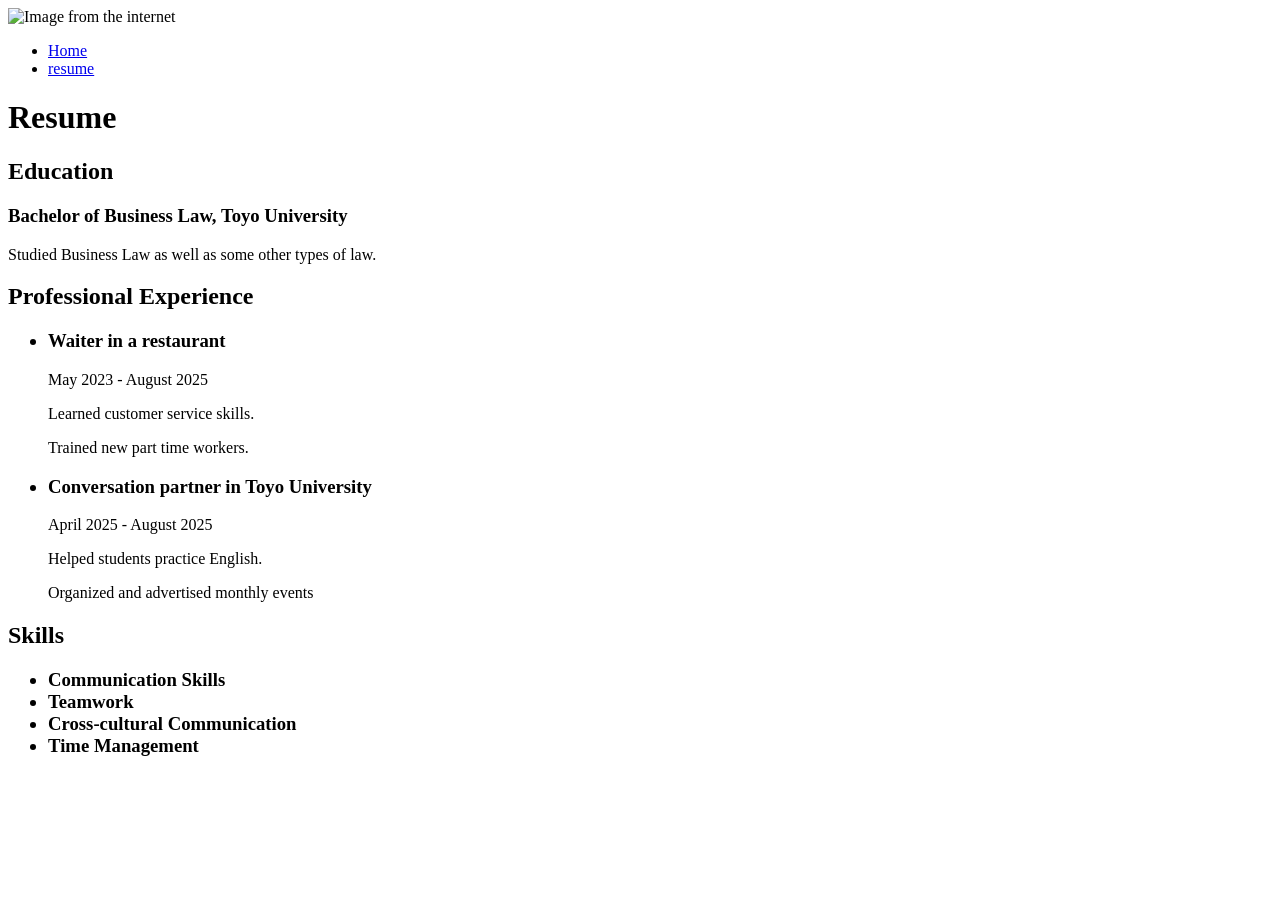
==== resume.html @ f447f1a5 "added the summary page" ====
<!doctype html>
<html lang="en">
  <head>
    <meta charset="UTF-8" />
    <meta
      name="viewport"
      content="width=width-device-width"
      ,
      initial-scale="1.0"
    />
    <title>Resume - Kodai Yamamoto Portfolio</title>
  </head>
  <body>
    <header>
      <img
        src="https://png.pngtree.com/png-clipart/20230922/original/pngtree-globe-logo-images-design-shape-logo-vector-png-image_12524365.png"
        alt="Image from the internet"
        width="100"
        height="100"
      />
      <nav>
        <ul>
          <li><a href="/">Home</a></li>
          <li><a href="resume.html">resume</a></li>
        </ul>
      </nav>
    </header>
    <main>
      <h1>Resume</h1>
      <!--Education Ection-->
      <section>
        <h2>Education</h2>
        <h3>Bachelor of Business Law, Toyo University</h3>
        <p>Studied Business Law as well as some other types of law.</p>
      </section>
      <!--Profssional Expeience Section-->
      <section>
        <h2>Professional Experience</h2>
        <ul>
          <h3>
            <strong>
              <li>Waiter in a restaurant</li>
            </strong>
          </h3>
          <p>May 2023 - August 2025</p>
          <p>Learned customer service skills.</p>
          <p>Trained new part time workers.</p>
          <h3>
            <strong> <li>Conversation partner in Toyo University</li></strong>
          </h3>
          <p>April 2025 - August 2025</p>
          <p>Helped students practice English.</p>
          <p>Organized and advertised monthly events</p>
        </ul>
      </section>
      <!--Skills Section-->
      <section>
        <h2>Skills</h2>
        <ul>
          <h3>
            <li>Communication Skills</li>
            <li>Teamwork</li>
            <li>Cross-cultural Communication</li>
            <li>Time Management</li>
          </h3>
        </ul>
      </section>
    </main>
  </body>
</html>
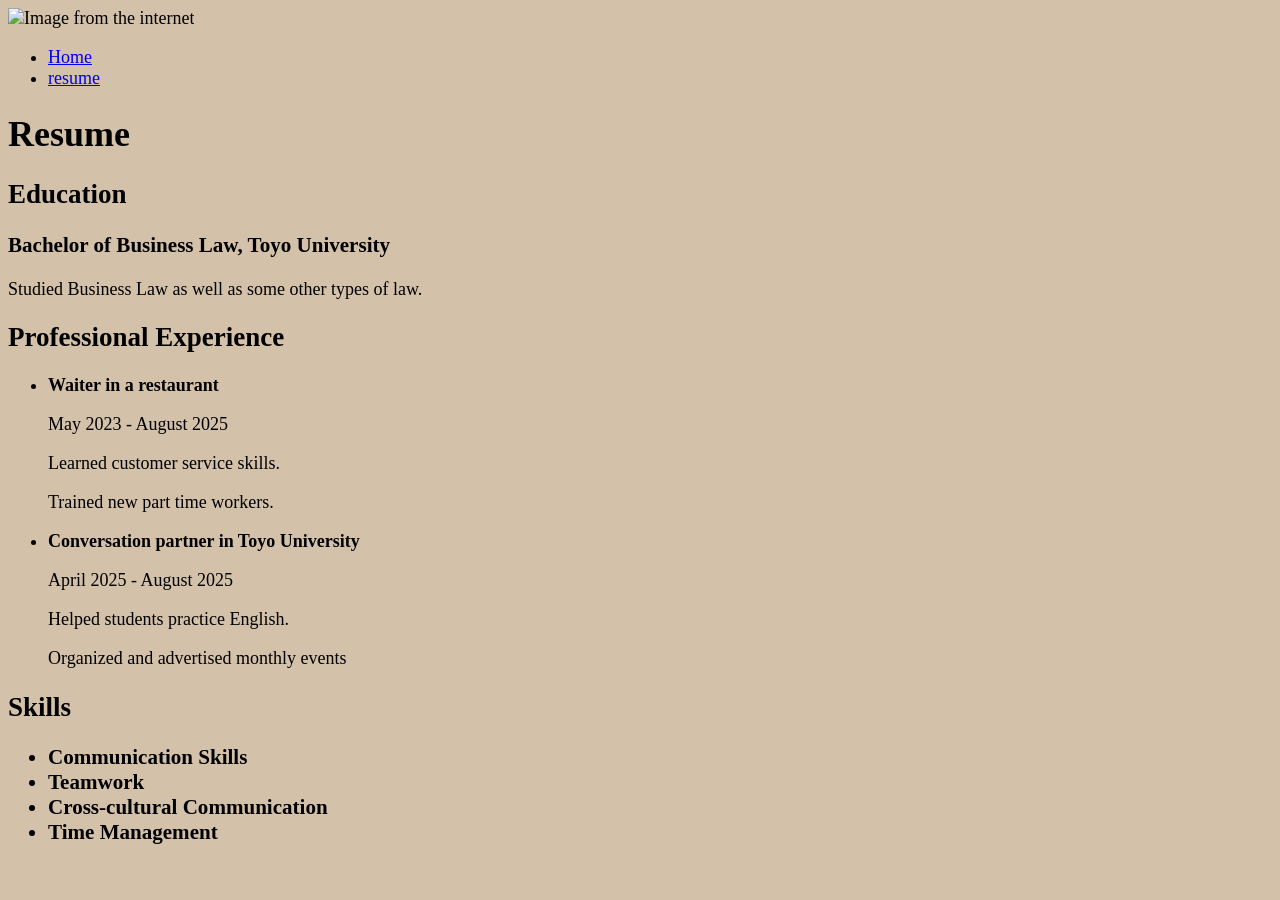
==== commit e52c2f3d: "add style.css" ====
--- a/resume.html
+++ b/resume.html
@@ -8,6 +8,7 @@
       ,
       initial-scale="1.0"
     />
+    <link rel="stylesheet" href="./styles/style.css" />
     <title>Resume - Kodai Yamamoto Portfolio</title>
   </head>
   <body>
@@ -37,17 +38,16 @@
       <section>
         <h2>Professional Experience</h2>
         <ul>
-          <h3>
-            <strong>
-              <li>Waiter in a restaurant</li>
-            </strong>
-          </h3>
+          <strong>
+            <li>Waiter in a restaurant</li>
+          </strong>
+
           <p>May 2023 - August 2025</p>
           <p>Learned customer service skills.</p>
           <p>Trained new part time workers.</p>
-          <h3>
-            <strong> <li>Conversation partner in Toyo University</li></strong>
-          </h3>
+
+          <strong> <li>Conversation partner in Toyo University</li></strong>
+
           <p>April 2025 - August 2025</p>
           <p>Helped students practice English.</p>
           <p>Organized and advertised monthly events</p>
@@ -56,14 +56,14 @@
       <!--Skills Section-->
       <section>
         <h2>Skills</h2>
-        <ul>
-          <h3>
+        <h3>
+          <ul>
             <li>Communication Skills</li>
             <li>Teamwork</li>
             <li>Cross-cultural Communication</li>
             <li>Time Management</li>
-          </h3>
-        </ul>
+          </ul>
+        </h3>
       </section>
     </main>
   </body>
--- a/styles/style.css
+++ b/styles/style.css
@@ -0,0 +1,13 @@
+html {
+  font-size: large;
+  margin: 80;
+  background-color: rgb(211, 193, 170);
+}
+.hero {
+  margin-top: 100;
+}
+.hero {
+  background-image: url(PXL_20251227_234433858.jpg);
+  width: 100%;
+  height: 100%;
+}
